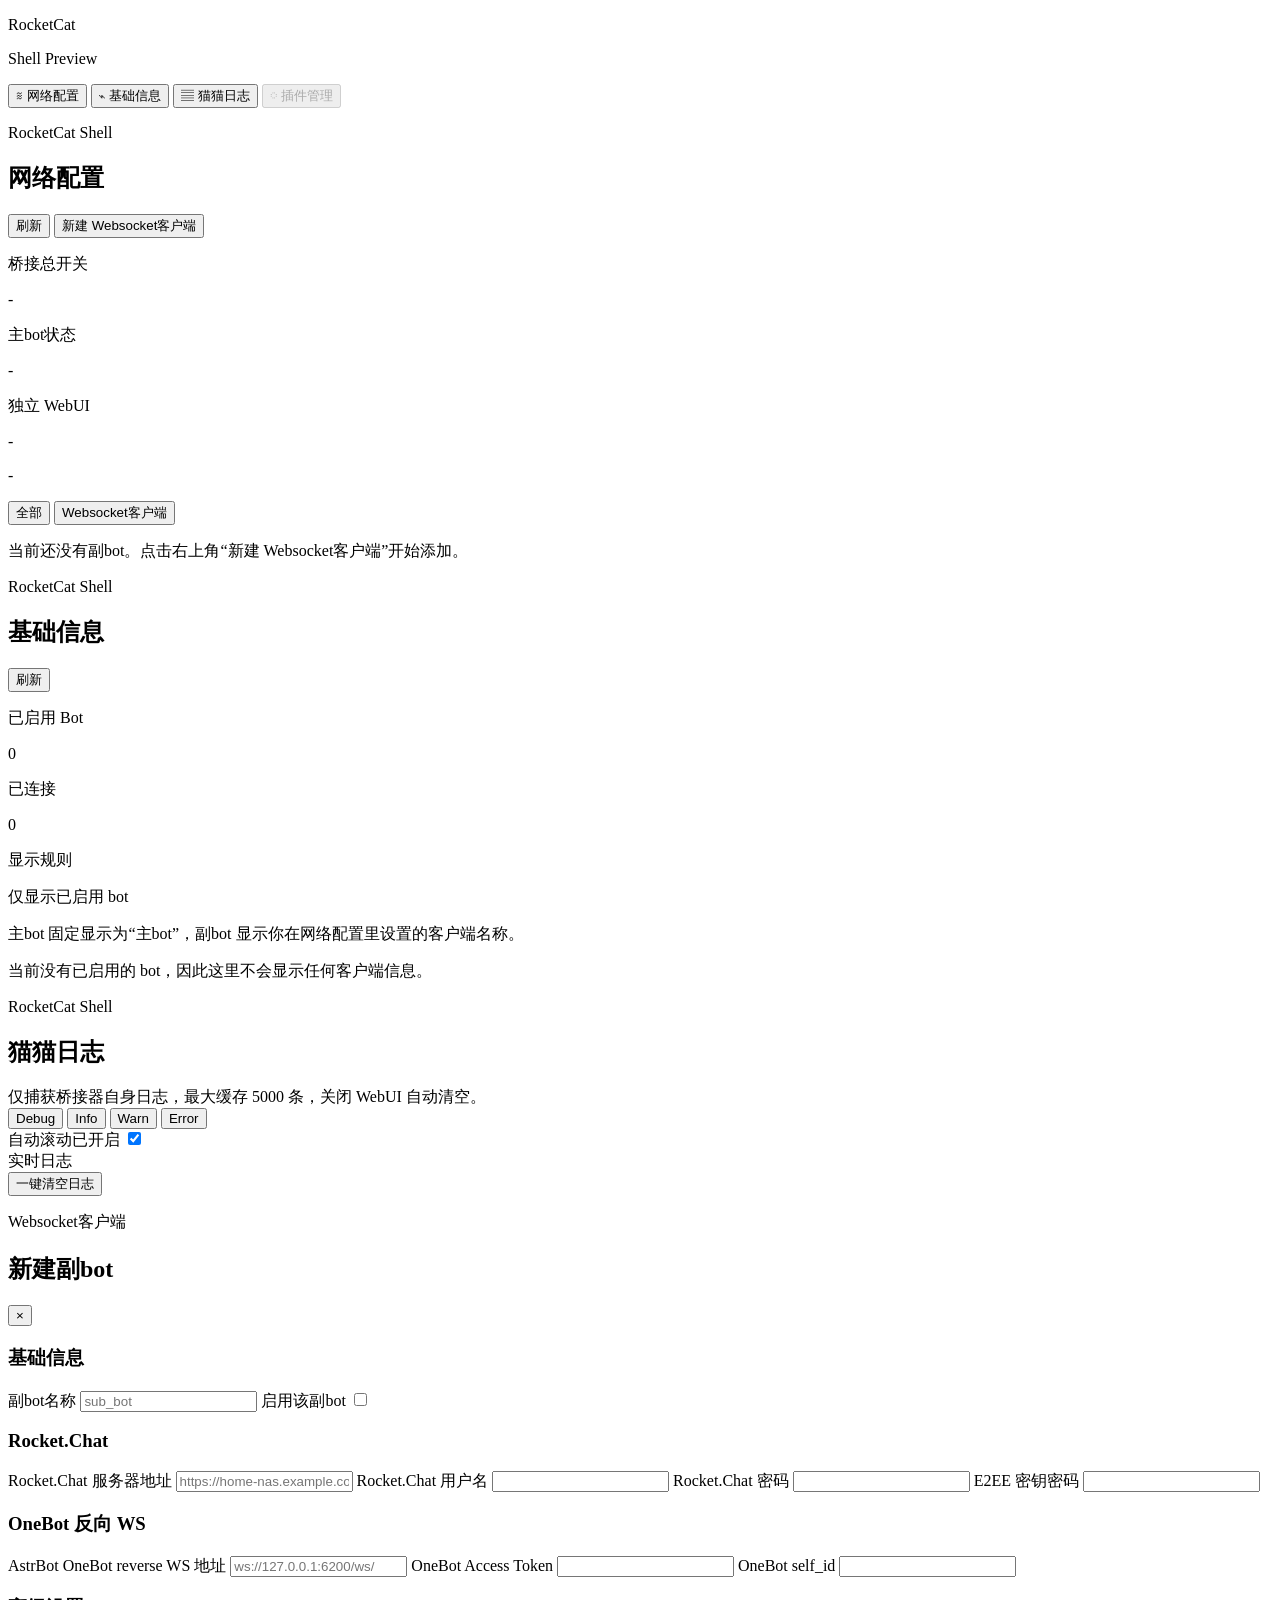
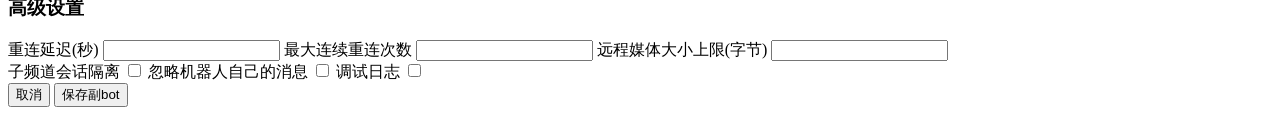
==== webui/static/index.html @ 1f9728f8 "Initial commit" ====
<!DOCTYPE html>
<html lang="zh-CN">
  <head>
    <meta charset="UTF-8" />
    <meta name="viewport" content="width=device-width, initial-scale=1.0" />
    <title>RocketCat Shell</title>
    <link rel="stylesheet" href="/static/styles.css?v=20260428d" />
  </head>
  <body>
    <div class="shell-layout">
      <aside class="sidebar">
        <div class="brand-mark">
          <span class="brand-accent"></span>
          <div>
            <p class="brand-title">RocketCat</p>
            <p class="brand-subtitle">Shell Preview</p>
          </div>
        </div>

        <nav class="nav-section">
          <button class="nav-item active" type="button" data-page="network">
            <span class="nav-icon">≋</span>
            <span>网络配置</span>
          </button>
          <button class="nav-item" type="button" data-page="basic">
            <span class="nav-icon">⌁</span>
            <span>基础信息</span>
          </button>
          <button class="nav-item" type="button" data-page="logs">
            <span class="nav-icon">▤</span>
            <span>猫猫日志</span>
          </button>
          <button class="nav-item ghost" type="button" disabled>
            <span class="nav-icon">◌</span>
            <span>插件管理</span>
          </button>
        </nav>
      </aside>

      <main class="page-shell">
        <section id="networkPage" class="page-view">
          <header class="page-header">
            <div>
              <p class="eyebrow">RocketCat Shell</p>
              <h1>网络配置</h1>
            </div>
            <div class="header-actions">
              <button id="refreshButton" class="action-button subtle" type="button">刷新</button>
              <button id="createButton" class="action-button primary" type="button">新建 Websocket客户端</button>
            </div>
          </header>

          <section id="statusBanner" class="banner hidden"></section>

          <section class="status-grid">
            <article class="status-card">
              <p class="status-label">桥接总开关</p>
              <p id="bridgeStatus" class="status-value">-</p>
            </article>
            <article class="status-card">
              <p class="status-label">主bot状态</p>
              <p id="mainBotStatus" class="status-value">-</p>
            </article>
            <article class="status-card wide">
              <p class="status-label">独立 WebUI</p>
              <p id="webuiStatus" class="status-value">-</p>
              <p id="webuiUrl" class="status-detail">-</p>
            </article>
          </section>

          <section class="panel-shell">
            <div class="tab-row">
              <button class="tab-pill">全部</button>
              <button class="tab-pill active">Websocket客户端</button>
            </div>

            <div id="emptyState" class="empty-state hidden">
              <p>当前还没有副bot。点击右上角“新建 Websocket客户端”开始添加。</p>
            </div>

            <div id="botGrid" class="bot-grid"></div>
          </section>
        </section>

        <section id="basicPage" class="page-view hidden">
          <header class="page-header">
            <div>
              <p class="eyebrow">RocketCat Shell</p>
              <h1>基础信息</h1>
            </div>
            <div class="header-actions">
              <button id="basicRefreshButton" class="action-button subtle" type="button">刷新</button>
            </div>
          </header>

          <section class="status-grid basic-summary-grid">
            <article class="status-card">
              <p class="status-label">已启用 Bot</p>
              <p id="basicEnabledCount" class="status-value">0</p>
            </article>
            <article class="status-card">
              <p class="status-label">已连接</p>
              <p id="basicOnlineCount" class="status-value">0</p>
            </article>
            <article class="status-card wide">
              <p class="status-label">显示规则</p>
              <p class="status-value basic-rule-value">仅显示已启用 bot</p>
              <p class="status-detail">主bot 固定显示为“主bot”，副bot 显示你在网络配置里设置的客户端名称。</p>
            </article>
          </section>

          <section class="panel-shell basic-panel-shell">
            <div id="basicEmptyState" class="empty-state hidden">
              <p>当前没有已启用的 bot，因此这里不会显示任何客户端信息。</p>
            </div>
            <div id="basicInfoGrid" class="basic-info-grid"></div>
          </section>
        </section>

        <section id="logsPage" class="page-view hidden">
          <header class="page-header">
            <div>
              <p class="eyebrow">RocketCat Shell</p>
              <h1>猫猫日志</h1>
            </div>
            <div class="header-actions">
              <span class="inline-note">仅捕获桥接器自身日志，最大缓存 5000 条，关闭 WebUI 自动清空。</span>
            </div>
          </header>

          <section class="panel-shell log-panel-shell">
            <div class="log-toolbar">
              <div class="log-filter-group">
                <button class="log-filter active" type="button" data-log-level="DEBUG">Debug</button>
                <button class="log-filter active" type="button" data-log-level="INFO">Info</button>
                <button class="log-filter active" type="button" data-log-level="WARN">Warn</button>
                <button class="log-filter active" type="button" data-log-level="ERROR">Error</button>
              </div>
              <div class="log-toolbar-actions">
                <label class="field-switch compact-switch log-auto-scroll-switch">
                  <span id="logAutoScrollLabel">自动滚动已开启</span>
                  <input id="logAutoScrollToggle" type="checkbox" checked />
                  <i></i>
                </label>
                <div id="logMeta" class="log-meta">实时日志</div>
                <button id="clearLogsButton" class="action-button log-clear-button" type="button">一键清空日志</button>
              </div>
            </div>

            <div id="logConsole" class="log-console" aria-live="polite"></div>
          </section>
        </section>
      </main>
    </div>

    <div id="botModal" class="modal hidden" role="dialog" aria-modal="true" aria-labelledby="modalTitle">
      <div class="modal-panel">
        <div class="modal-header">
          <div>
            <p class="eyebrow">Websocket客户端</p>
            <h2 id="modalTitle">新建副bot</h2>
          </div>
          <button id="closeModalButton" class="icon-button" type="button" aria-label="关闭">×</button>
        </div>

        <form id="botForm" class="form-layout">
          <section class="form-section">
            <h3>基础信息</h3>
            <div class="field-grid two-columns">
              <label class="field-block">
                <span>副bot名称</span>
                <input name="name" type="text" placeholder="sub_bot" required />
              </label>
              <label class="field-switch large-switch">
                <span>启用该副bot</span>
                <input name="enabled" type="checkbox" />
                <i></i>
              </label>
            </div>
          </section>

          <section class="form-section">
            <h3>Rocket.Chat</h3>
            <div class="field-grid two-columns">
              <label class="field-block span-two">
                <span>Rocket.Chat 服务器地址</span>
                <input name="server_url" type="url" placeholder="https://home-nas.example.com:41001/" />
              </label>
              <label class="field-block">
                <span>Rocket.Chat 用户名</span>
                <input name="username" type="text" autocomplete="off" />
              </label>
              <label class="field-block">
                <span>Rocket.Chat 密码</span>
                <input name="password" type="password" autocomplete="new-password" />
              </label>
              <label class="field-block span-two">
                <span>E2EE 密钥密码</span>
                <input name="e2ee_password" type="password" autocomplete="new-password" />
              </label>
            </div>
          </section>

          <section class="form-section">
            <h3>OneBot 反向 WS</h3>
            <div class="field-grid two-columns">
              <label class="field-block span-two">
                <span>AstrBot OneBot reverse WS 地址</span>
                <input name="onebot_ws_url" type="text" placeholder="ws://127.0.0.1:6200/ws/" />
              </label>
              <label class="field-block">
                <span>OneBot Access Token</span>
                <input name="onebot_access_token" type="text" autocomplete="off" />
              </label>
              <label class="field-block">
                <span>OneBot self_id</span>
                <input name="onebot_self_id" type="number" min="1" step="1" />
              </label>
            </div>
          </section>

          <section class="form-section">
            <h3>高级设置</h3>
            <div class="field-grid two-columns compact-grid">
              <label class="field-block">
                <span>重连延迟(秒)</span>
                <input name="reconnect_delay" type="number" min="0" step="0.1" />
              </label>
              <label class="field-block">
                <span>最大连续重连次数</span>
                <input name="max_reconnect_attempts" type="number" min="0" step="1" />
              </label>
              <label class="field-block">
                <span>远程媒体大小上限(字节)</span>
                <input name="remote_media_max_size" type="number" min="0" step="1" />
              </label>
              <div class="switch-group">
                <label class="field-switch">
                  <span>子频道会话隔离</span>
                  <input name="enable_subchannel_session_isolation" type="checkbox" />
                  <i></i>
                </label>
                <label class="field-switch">
                  <span>忽略机器人自己的消息</span>
                  <input name="skip_own_messages" type="checkbox" />
                  <i></i>
                </label>
                <label class="field-switch">
                  <span>调试日志</span>
                  <input name="debug" type="checkbox" />
                  <i></i>
                </label>
              </div>
            </div>
          </section>
        </form>

        <div class="modal-footer">
          <button id="cancelButton" class="action-button subtle" type="button">取消</button>
          <button id="submitButton" class="action-button primary" type="button">保存副bot</button>
        </div>
      </div>
    </div>

    <div id="toast" class="toast hidden"></div>

    <script src="/static/app.js?v=20260428d"></script>
  </body>
  </html>
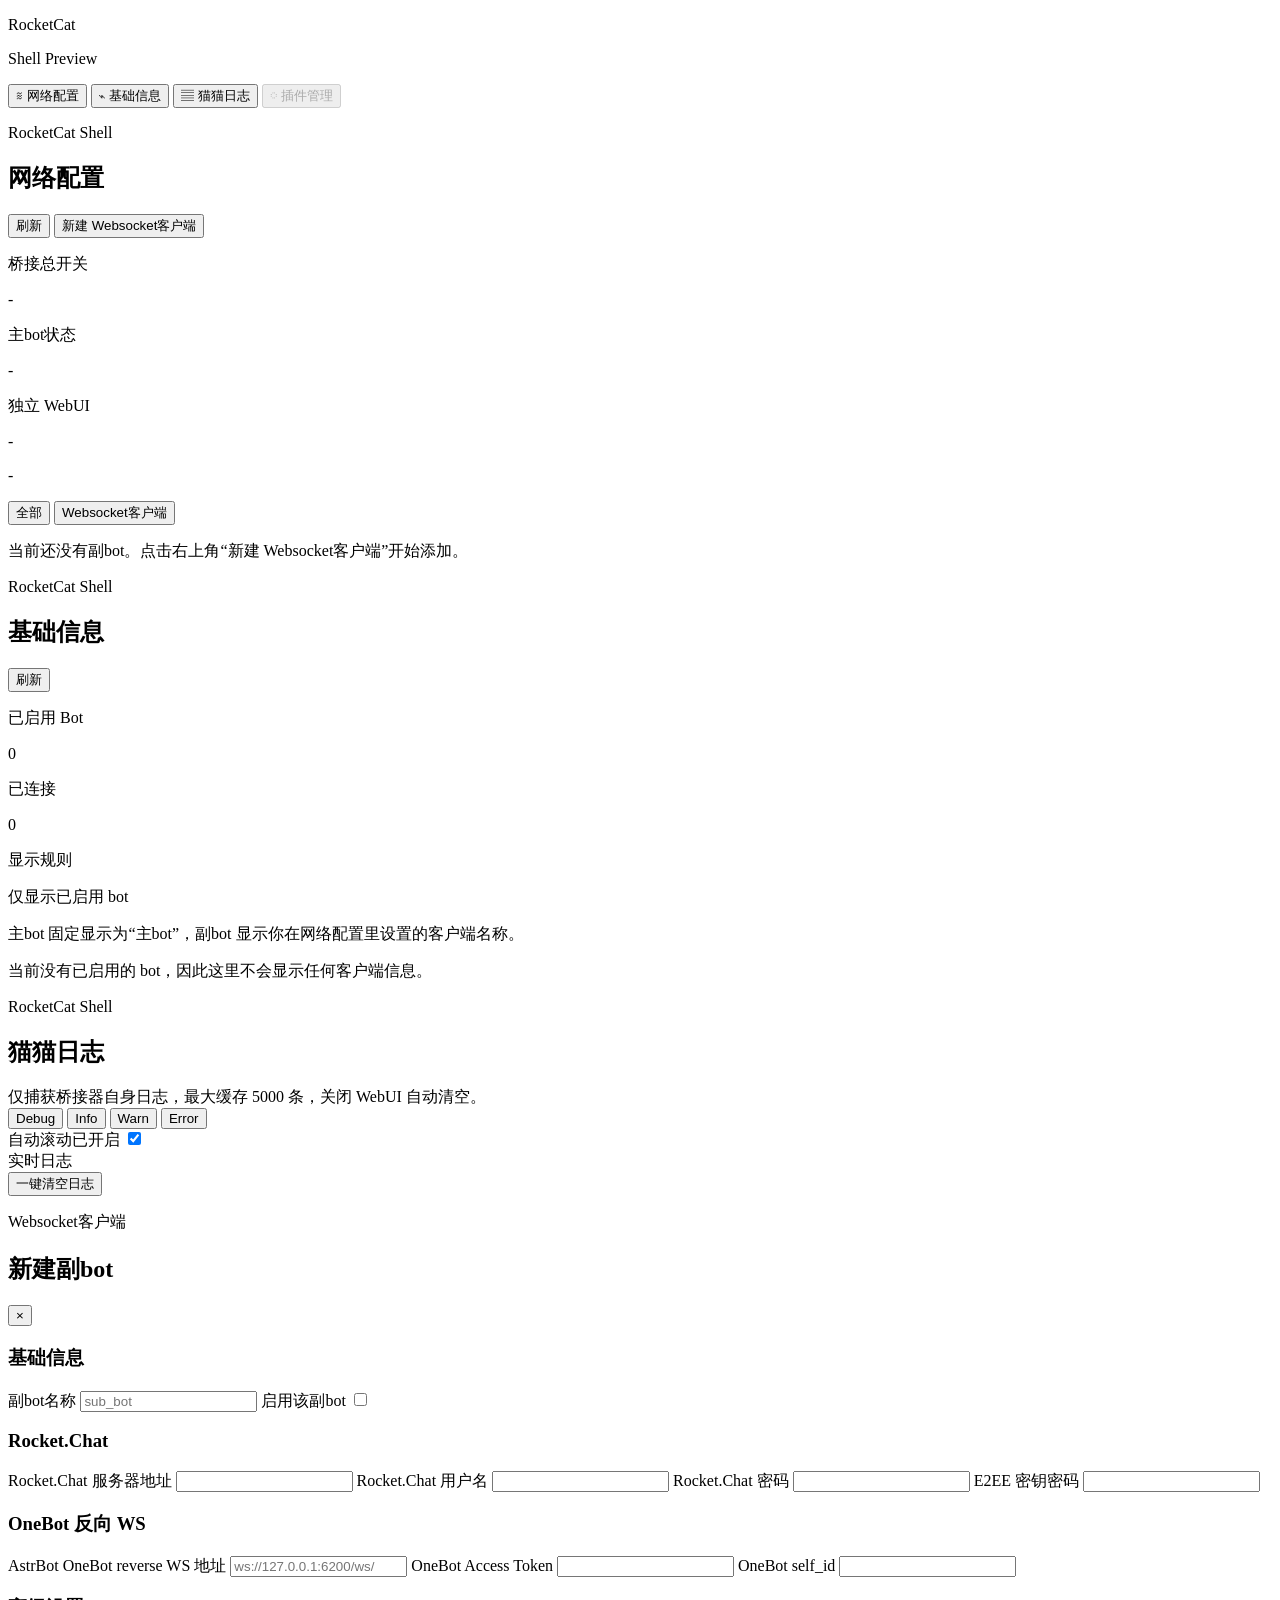
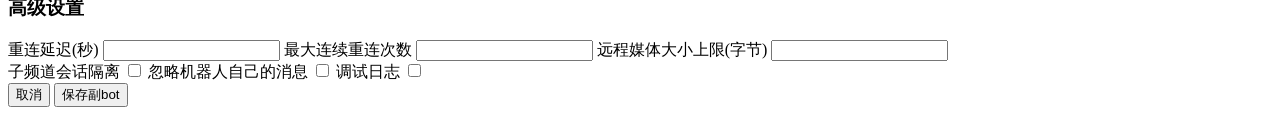
==== commit a8e61c76: "Remove sub-bot server URL placeholder" ====
--- a/webui/static/index.html
+++ b/webui/static/index.html
@@ -184,7 +184,7 @@
             <div class="field-grid two-columns">
               <label class="field-block span-two">
                 <span>Rocket.Chat 服务器地址</span>
-                <input name="server_url" type="url" placeholder="https://home-nas.example.com:41001/" />
+                <input name="server_url" type="url" />
               </label>
               <label class="field-block">
                 <span>Rocket.Chat 用户名</span>
